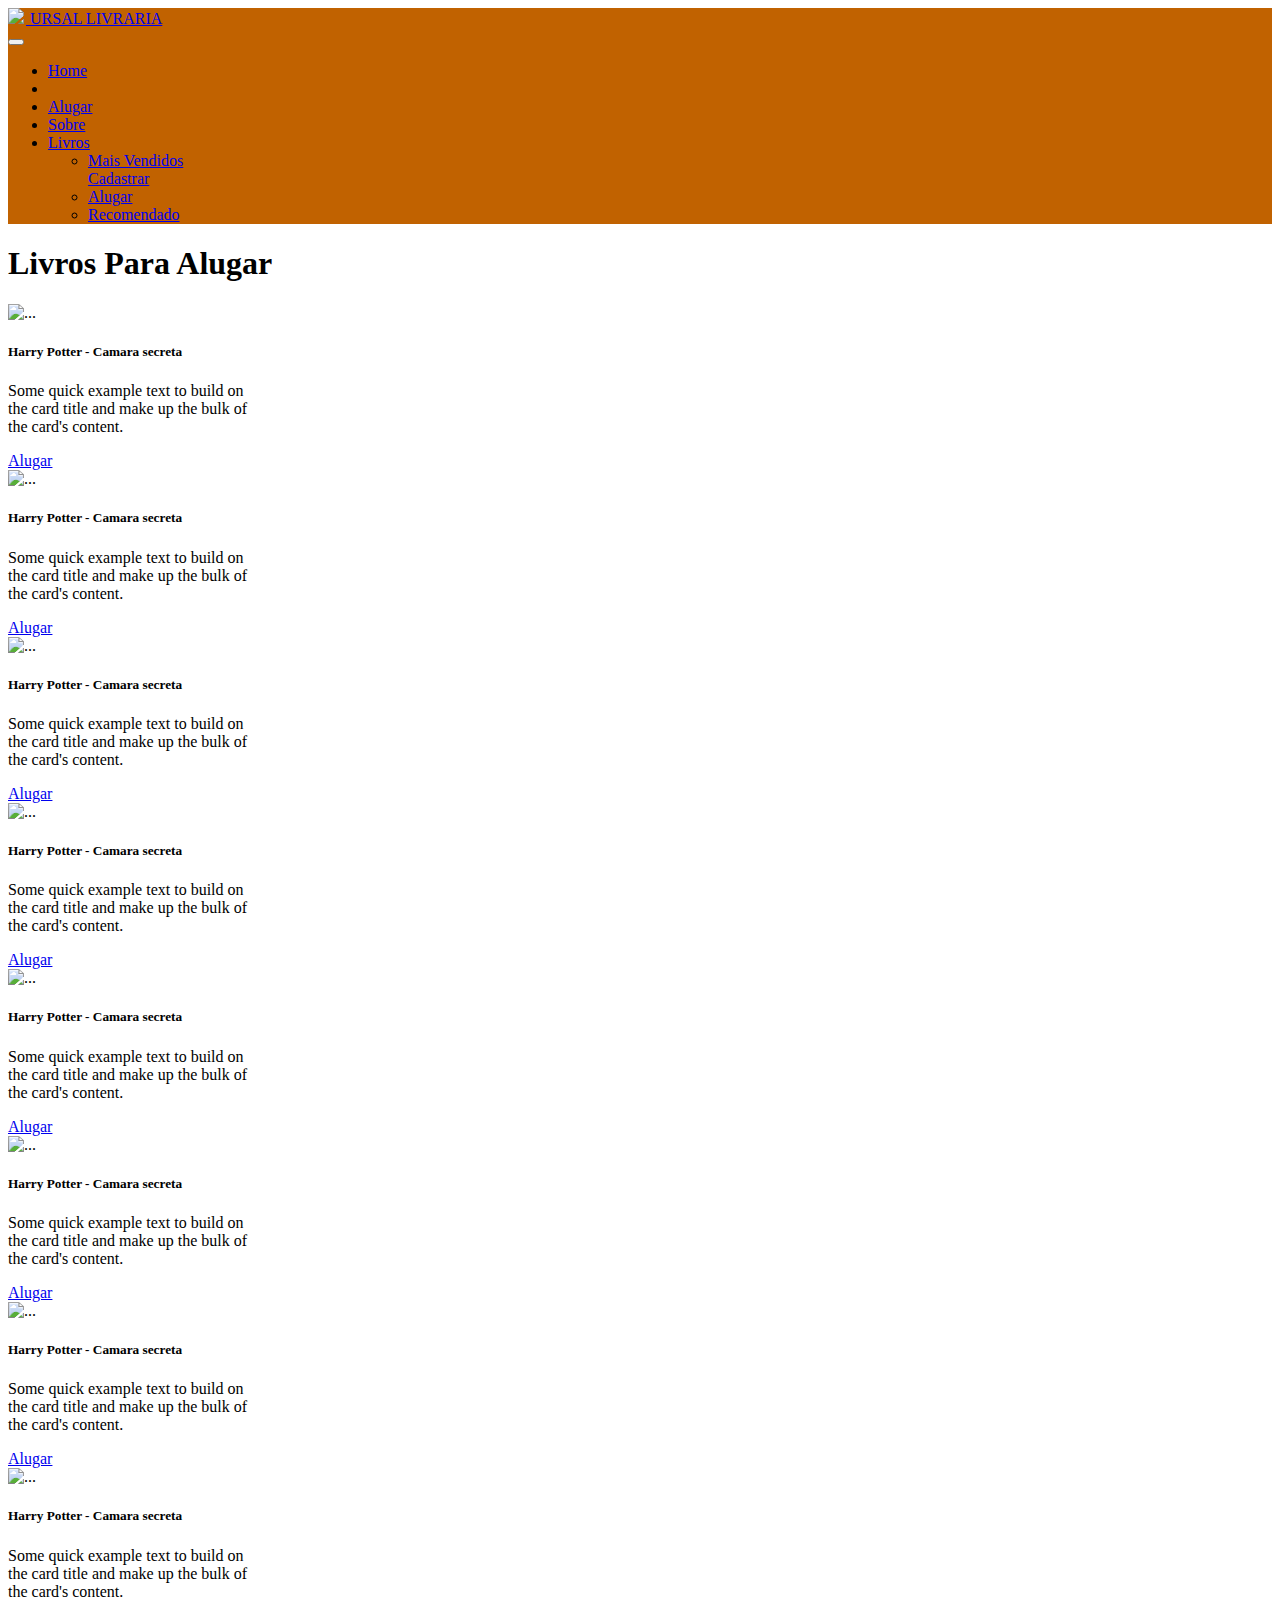
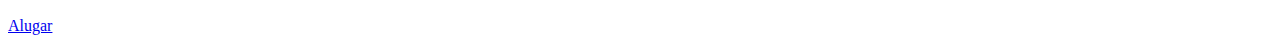
==== src/alugar.html @ 3f2e358a "Pagina de cadastro de livro com form, pagina de alugados e pagina de vendidos habilitado" ====
<!doctype html>
<html lang="en">
  <head>
    <!-- Required meta tags -->
    <meta charset="utf-8">
    <meta name="viewport" content="width=device-width, initial-scale=1">

    <!-- Bootstrap CSS -->
    <link href="https://cdn.jsdelivr.net/npm/bootstrap@5.1.3/dist/css/bootstrap.min.css" rel="stylesheet" integrity="sha384-1BmE4kWBq78iYhFldvKuhfTAU6auU8tT94WrHftjDbrCEXSU1oBoqyl2QvZ6jIW3" crossorigin="anonymous">
    <link rel="stylesheet" href="./styles/costum.css">
    <title></title>
  </head>
  <body>
    <header>
    <nav  id="navbar-dashboard" class="navbar navbar-expand-lg navbar-dark bg-dark" style="background-color: #C16200 !important">
        <div class="container">
            <a class="navbar-brand pr-2" href="#Home">
                <img src="./icons/Urso Icone.svg" style="width: 50px;padding-right: 2px;"/>
                 URSAL LIVRARIA
              </a>
              <div class="mx">
                <button class="navbar-toggler" type="button" data-bs-toggle="collapse" data-bs-target="#navbarSupportedContent" aria-controls="navbarSupportedContent" aria-expanded="false" aria-label="Toggle navigation">
                    <span class="navbar-toggler-icon"></span>
                  </button>
                  <div class="collapse navbar-collapse" id="navbarSupportedContent">
                    <ul class="navbar-nav me-auto mb-2 mb-lg-0">
                      <li class="nav-item">
                        <a class="nav-link " aria-current="page" href="./dashboard.html">Home</a>
                      </li>
                      <li class="nav-item">
                        <li><a class="nav-link active" href="./alugar.html">Alugar</a></li>
                      </li>
                      <li class="nav-item">
                        <a class="nav-link" href="./index.html">Sobre</a>
                      </li>
                      <li class="nav-item dropdown">
                        <a class="nav-link dropdown-toggle" href="#" id="navbarDropdown" role="button" data-bs-toggle="dropdown" aria-expanded="false">
                          Livros
                        </a>
                        <ul class="dropdown-menu" aria-labelledby="navbarDropdown">
                          <li><a class="dropdown-item" href="#">Mais Vendidos</a></li>
                          <a class="dropdown-item" href="./cadastrar.html">Cadastrar</a>
                          <li><a class="dropdown-item" href="./venda.html">Alugar</a></li>
                          <li> <a class="dropdown-item" href="./sugestao.html">Recomendado</a>
                          </li></li>
                        
                          
                         
                        </ul>
                      </li>
              </div>  

          </div>
        </div>
      </nav>
      </header>

      <main role="main" class="container">
        <section class="py-5">
            <h1 >Livros Para Alugar</h1>
            <div class="row  g-4">
              <div class="col-sm col-md-5 col-lg-3 py-2">
                  <div class="card text-center" style="width: 15rem;">
                      <img src="../src/images/Capa de livro teste.jpg" class="card-img-top" alt="...">
                      <div class="card-body">
                        <h5 class="card-title">Harry Potter - Camara secreta</h5>
                        <p class="card-text">Some quick example text to build on the card title and make up the bulk of the card's content.</p>
                       
                      
                        <a href="#" class="btn btn-primary">Alugar</a>
                      </div>
                    </div>
                  </div>

                  <div class="col-sm  col-md-5 col-lg-3 py-2">
                      <div class="card text-center" style="width: 15rem;">
                          <img src="../src/images/Capa de livro teste.jpg" class="card-img-top" alt="...">
                          <div class="card-body">
                            <h5 class="card-title">Harry Potter - Camara secreta</h5>
                            <p class="card-text">Some quick example text to build on the card title and make up the bulk of the card's content.</p>
                           
                          
                            <a href="#" class="btn btn-primary">Alugar</a>
                          </div>
                        </div>
                      </div>

                      <div class="col-sm  col-md-5 col-lg-3 py-2">
                          <div class="card text-center" style="width: 15rem;">
                              <img src="../src/images/Capa de livro teste.jpg" class="card-img-top" alt="...">
                              <div class="card-body">
                                <h5 class="card-title">Harry Potter - Camara secreta</h5>
                                <p class="card-text">Some quick example text to build on the card title and make up the bulk of the card's content.</p>
                               
                              
                                <a href="#" class="btn btn-primary">Alugar</a>
                              </div>
                            </div>
                          </div>
  

                      <div class="col-sm  col-md-5 col-lg-3 py-2">
                          <div class="card text-center" style="width: 15rem;">
                              <img src="../src/images/Capa de livro teste.jpg" class="card-img-top" alt="...">
                              <div class="card-body">
                                <h5 class="card-title">Harry Potter - Camara secreta</h5>
                                <p class="card-text">Some quick example text to build on the card title and make up the bulk of the card's content.</p>
                               
                              
                                <a href="#" class="btn btn-primary">Alugar</a>
                              </div>
                            </div>
                          </div>
  


                      <div class="col-sm col-md-5 col-lg-3  py-2">
                          <div class="card text-center" style="width: 15rem;">
                              <img src="../src/images/Capa de livro teste.jpg" class="card-img-top" alt="...">
                              <div class="card-body">
                                <h5 class="card-title">Harry Potter - Camara secreta</h5>
                                <p class="card-text">Some quick example text to build on the card title and make up the bulk of the card's content.</p>
                               
                              
                                <a href="#" class="btn btn-primary">Alugar</a>
                              </div>
                            </div>
                          </div>



                          <div class="col-sm col-md-5 col-lg-3  py-2">
                            <div class="card text-center" style="width: 15rem;">
                                <img src="../src/images/Capa de livro teste.jpg" class="card-img-top" alt="...">
                                <div class="card-body">
                                  <h5 class="card-title">Harry Potter - Camara secreta</h5>
                                  <p class="card-text">Some quick example text to build on the card title and make up the bulk of the card's content.</p>
                                 
                                
                                  <a href="#" class="btn btn-primary">Alugar</a>
                                </div>
                              </div>
                            </div>




                            <div class="col-sm col-md-5 col-lg-3  py-2">
                                <div class="card text-center" style="width: 15rem;">
                                    <img src="../src/images/Capa de livro teste.jpg" class="card-img-top" alt="...">
                                    <div class="card-body">
                                      <h5 class="card-title">Harry Potter - Camara secreta</h5>
                                      <p class="card-text">Some quick example text to build on the card title and make up the bulk of the card's content.</p>
                                     
                                    
                                      <a href="#" class="btn btn-primary">Alugar</a>
                                    </div>
                                  </div>
                                </div>





                                <div class="col-sm col-md-5 col-lg-3  py-2">
                                    <div class="card text-center" style="width: 15rem;">
                                        <img src="../src/images/Capa de livro teste.jpg" class="card-img-top" alt="...">
                                        <div class="card-body">
                                          <h5 class="card-title">Harry Potter - Camara secreta</h5>
                                          <p class="card-text">Some quick example text to build on the card title and make up the bulk of the card's content.</p>
  
                                        
                                          <a href="#" class="btn btn-primary">Alugar</a>
                                        </div>
                                      </div>
                                    </div>




                                    


            </div>
            

        </section>
    </main>
    <!-- Optional JavaScript; choose one of the two! -->

    <!-- Option 1: Bootstrap Bundle with Popper -->
    <script src="https://cdn.jsdelivr.net/npm/bootstrap@5.1.3/dist/js/bootstrap.bundle.min.js" integrity="sha384-ka7Sk0Gln4gmtz2MlQnikT1wXgYsOg+OMhuP+IlRH9sENBO0LRn5q+8nbTov4+1p" crossorigin="anonymous"></script>

    <!-- Option 2: Separate Popper and Bootstrap JS -->
    <!--
    <script src="https://cdn.jsdelivr.net/npm/@popperjs/core@2.10.2/dist/umd/popper.min.js" integrity="sha384-7+zCNj/IqJ95wo16oMtfsKbZ9ccEh31eOz1HGyDuCQ6wgnyJNSYdrPa03rtR1zdB" crossorigin="anonymous"></script>
    <script src="https://cdn.jsdelivr.net/npm/bootstrap@5.1.3/dist/js/bootstrap.min.js" integrity="sha384-QJHtvGhmr9XOIpI6YVutG+2QOK9T+ZnN4kzFN1RtK3zEFEIsxhlmWl5/YESvpZ13" crossorigin="anonymous"></script>
    -->
  </body>
</html>
---- src/styles/costum.css ----
:root{
    -cor-jumbotron: gray;
}

.jumbotron{
    background-image: url("../images/Foto\ principal.jpg");
    background-position: center;
    background-size: cover;
    padding: 10rem;
}
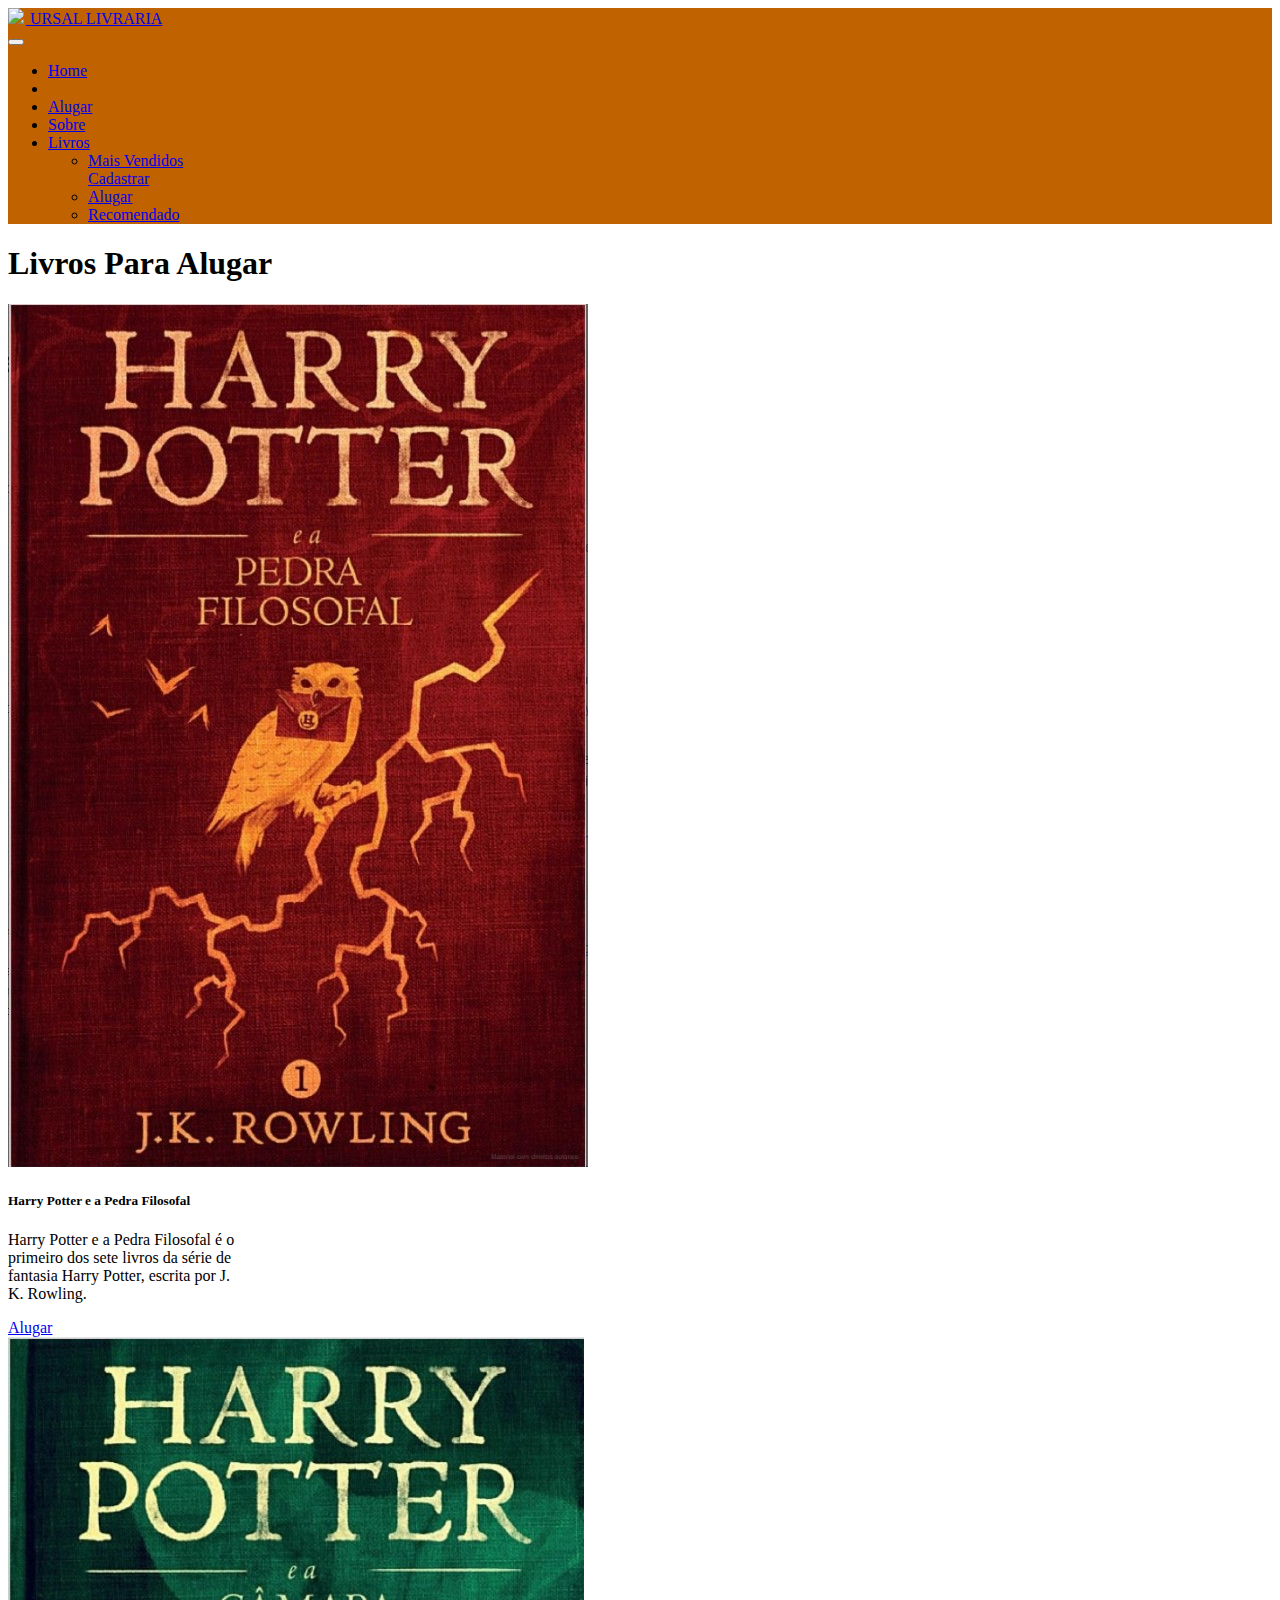
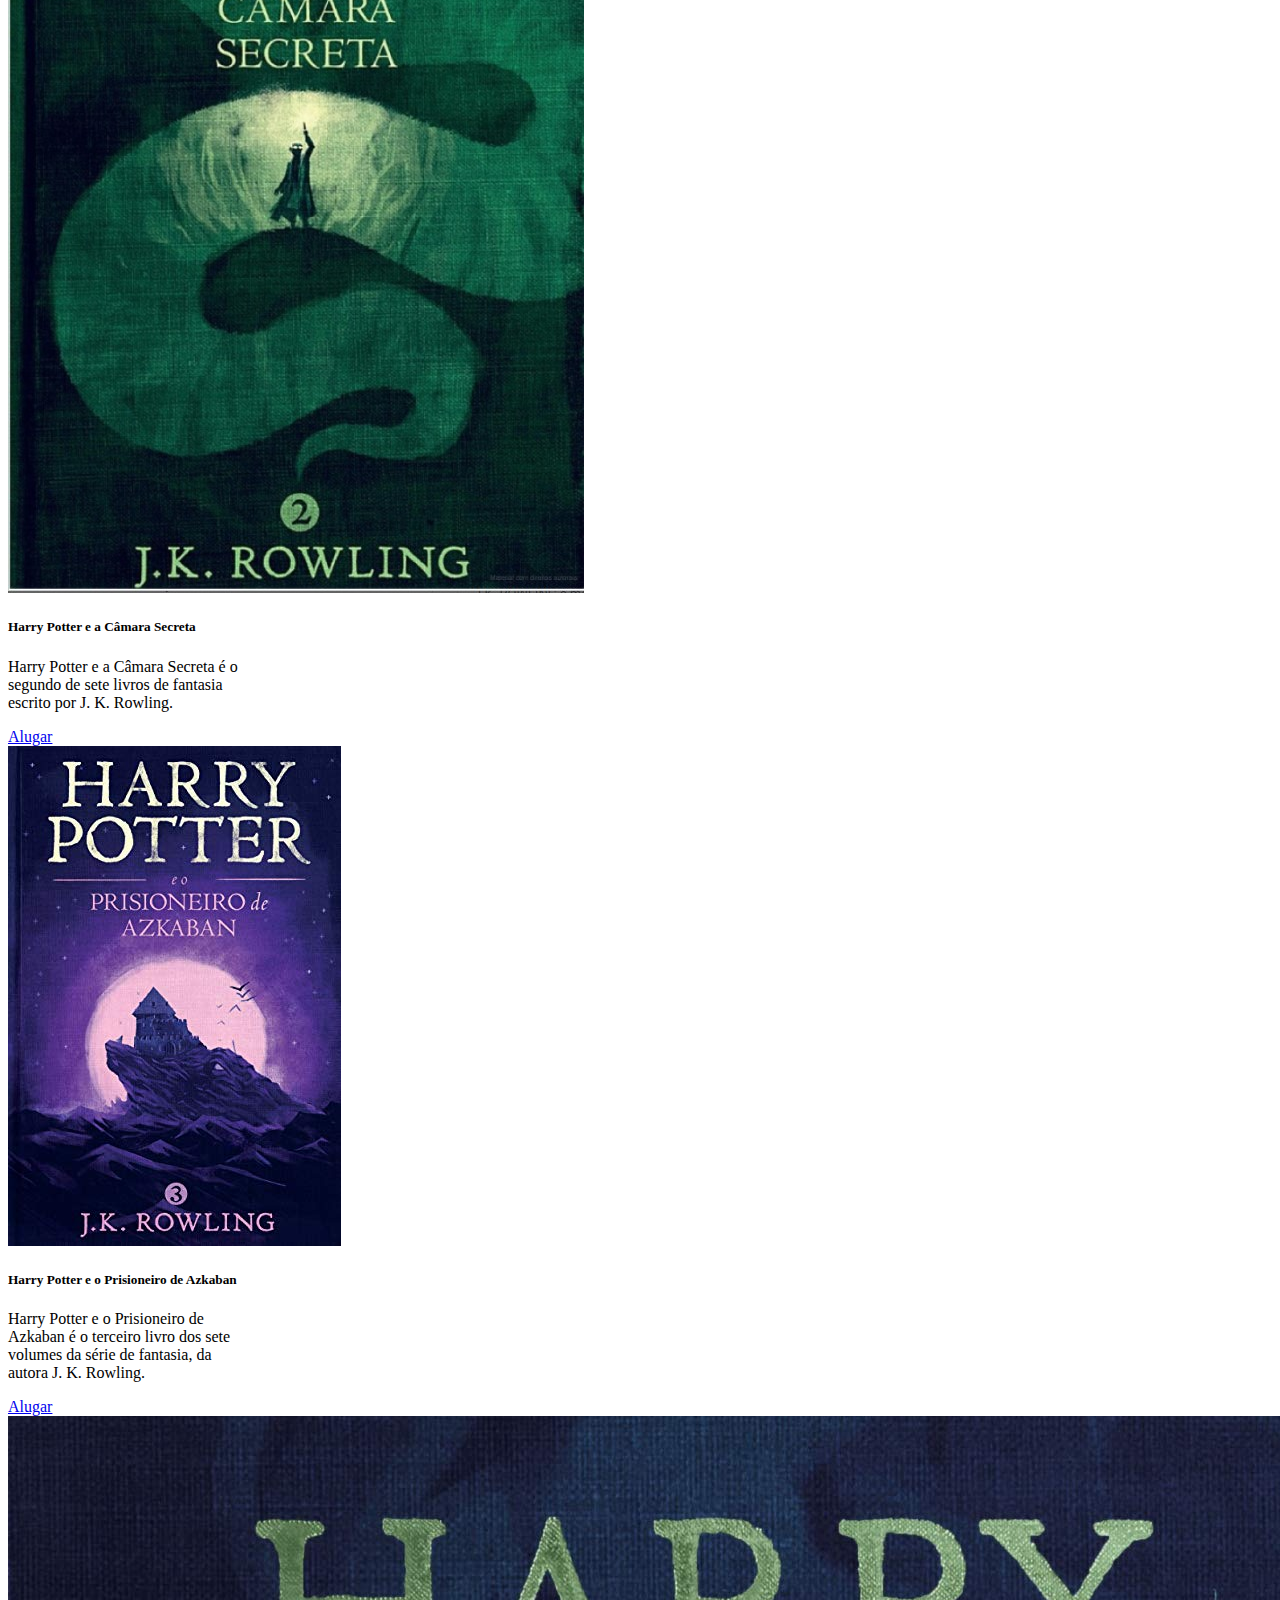
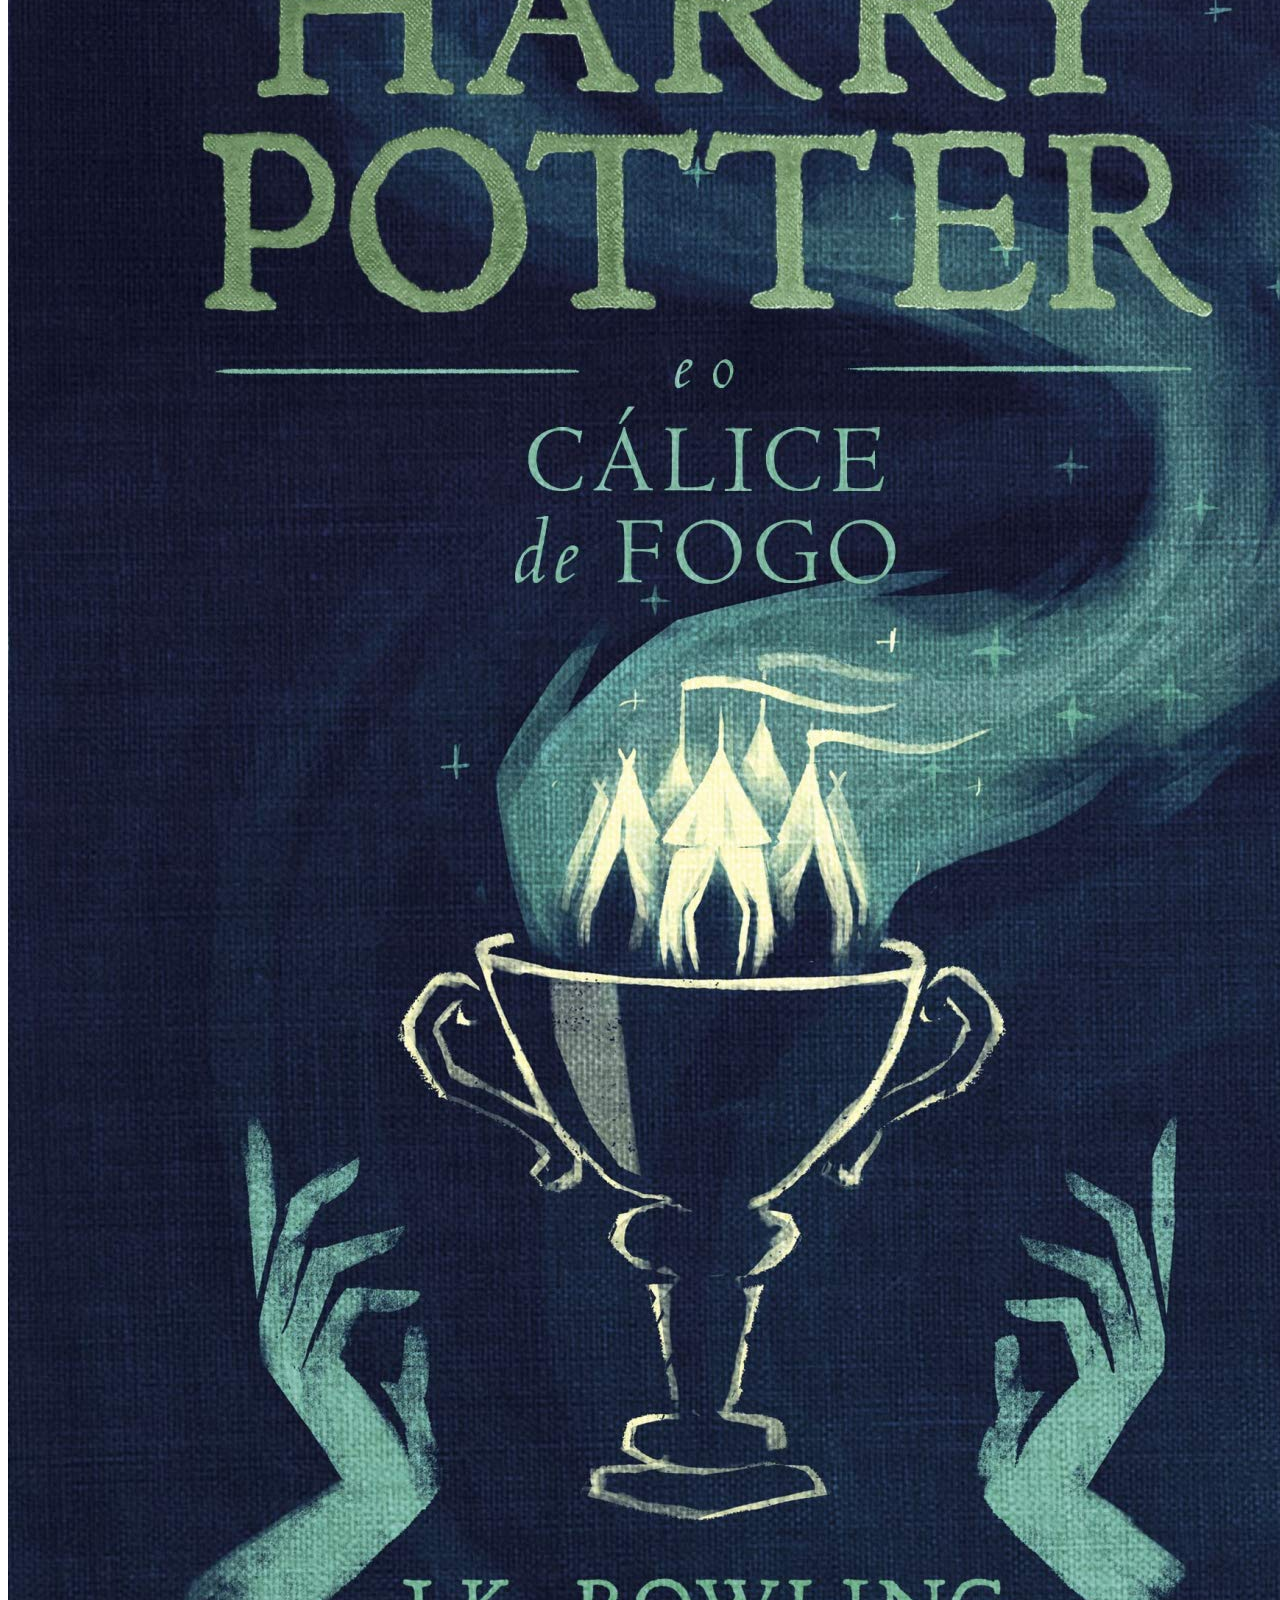
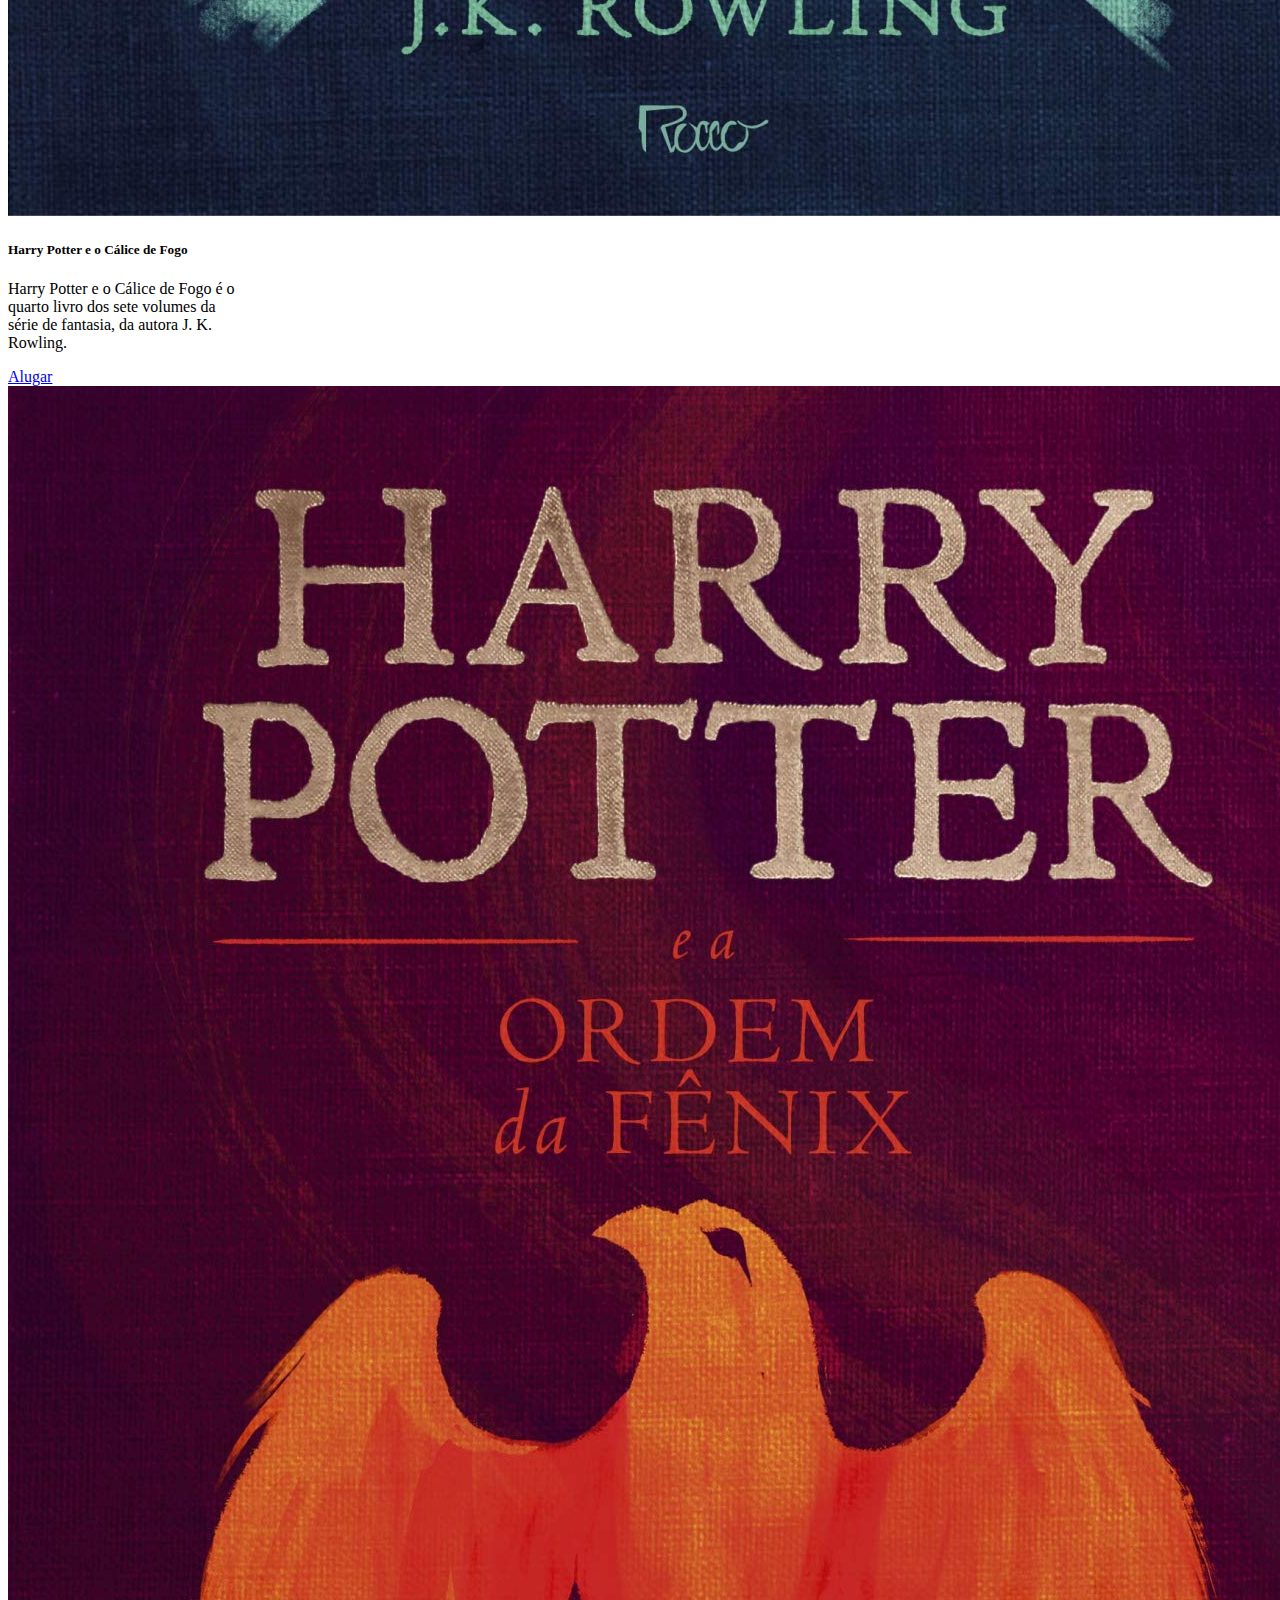
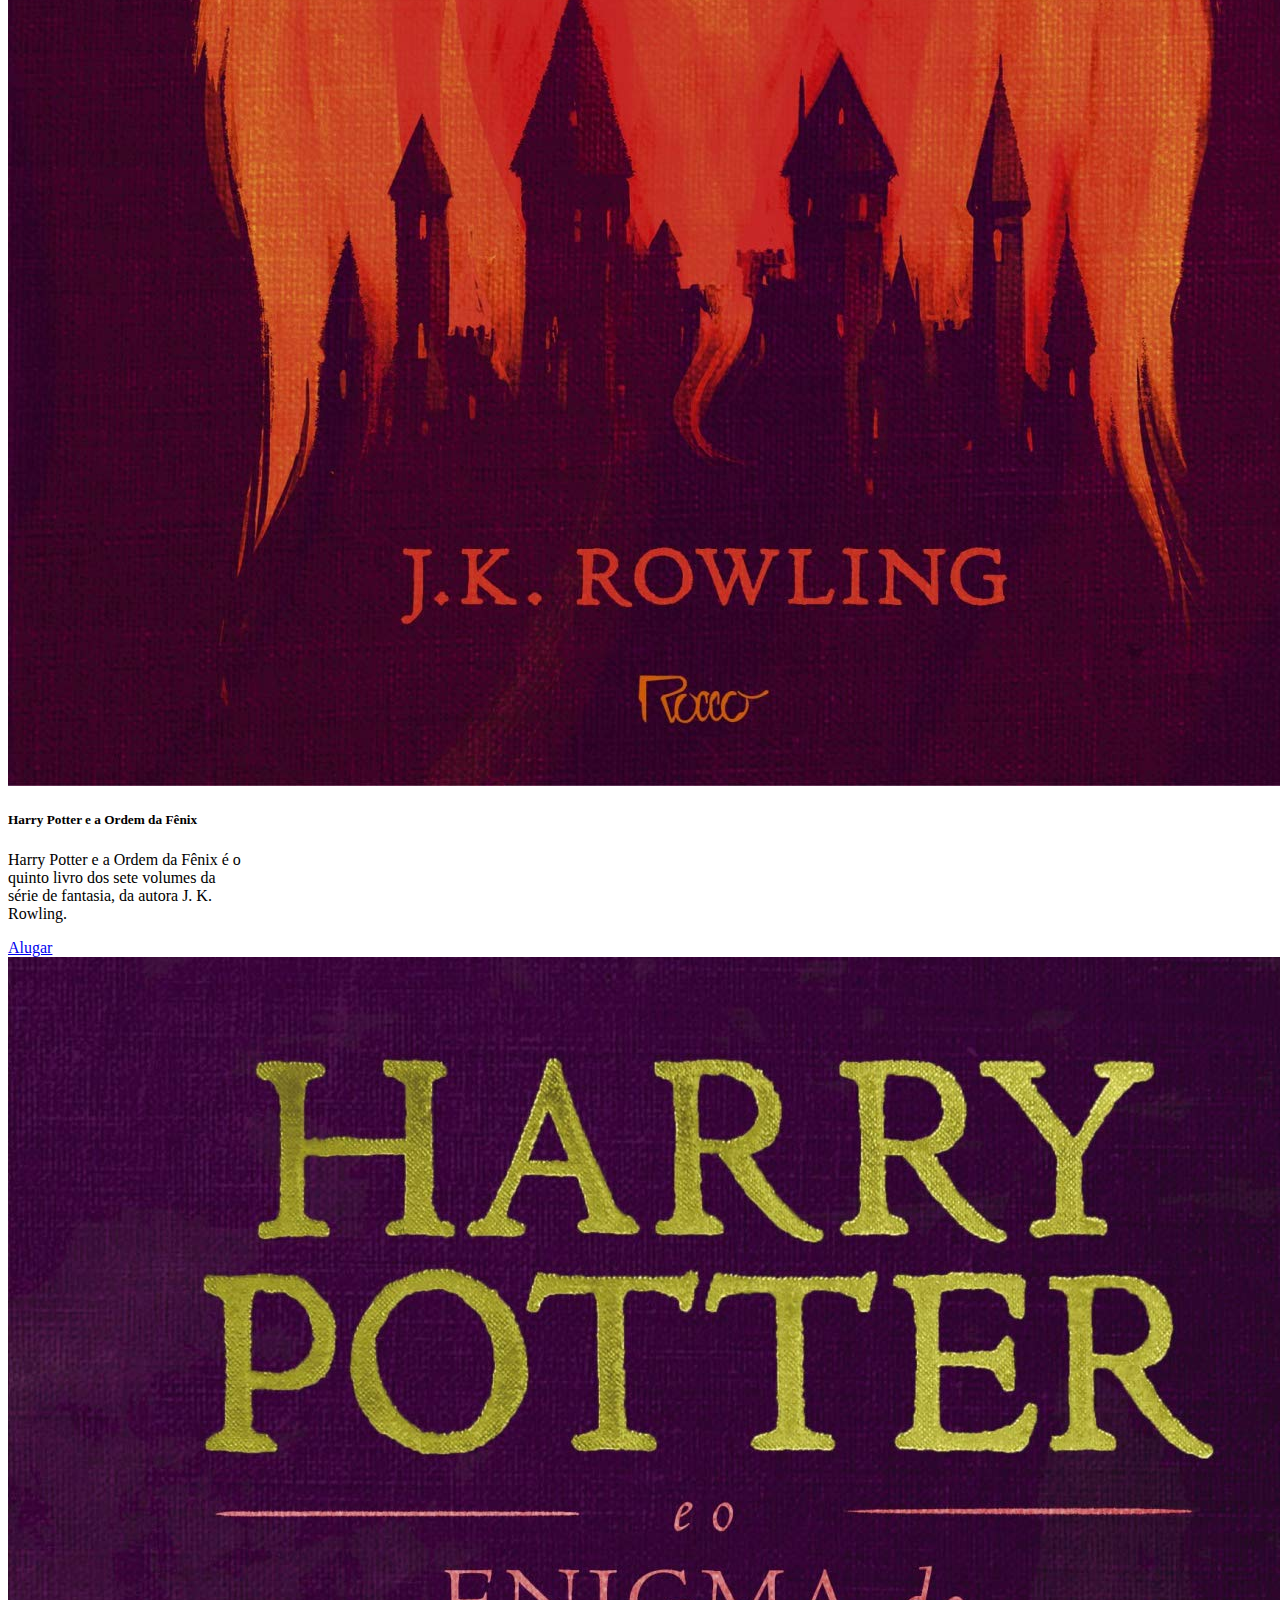
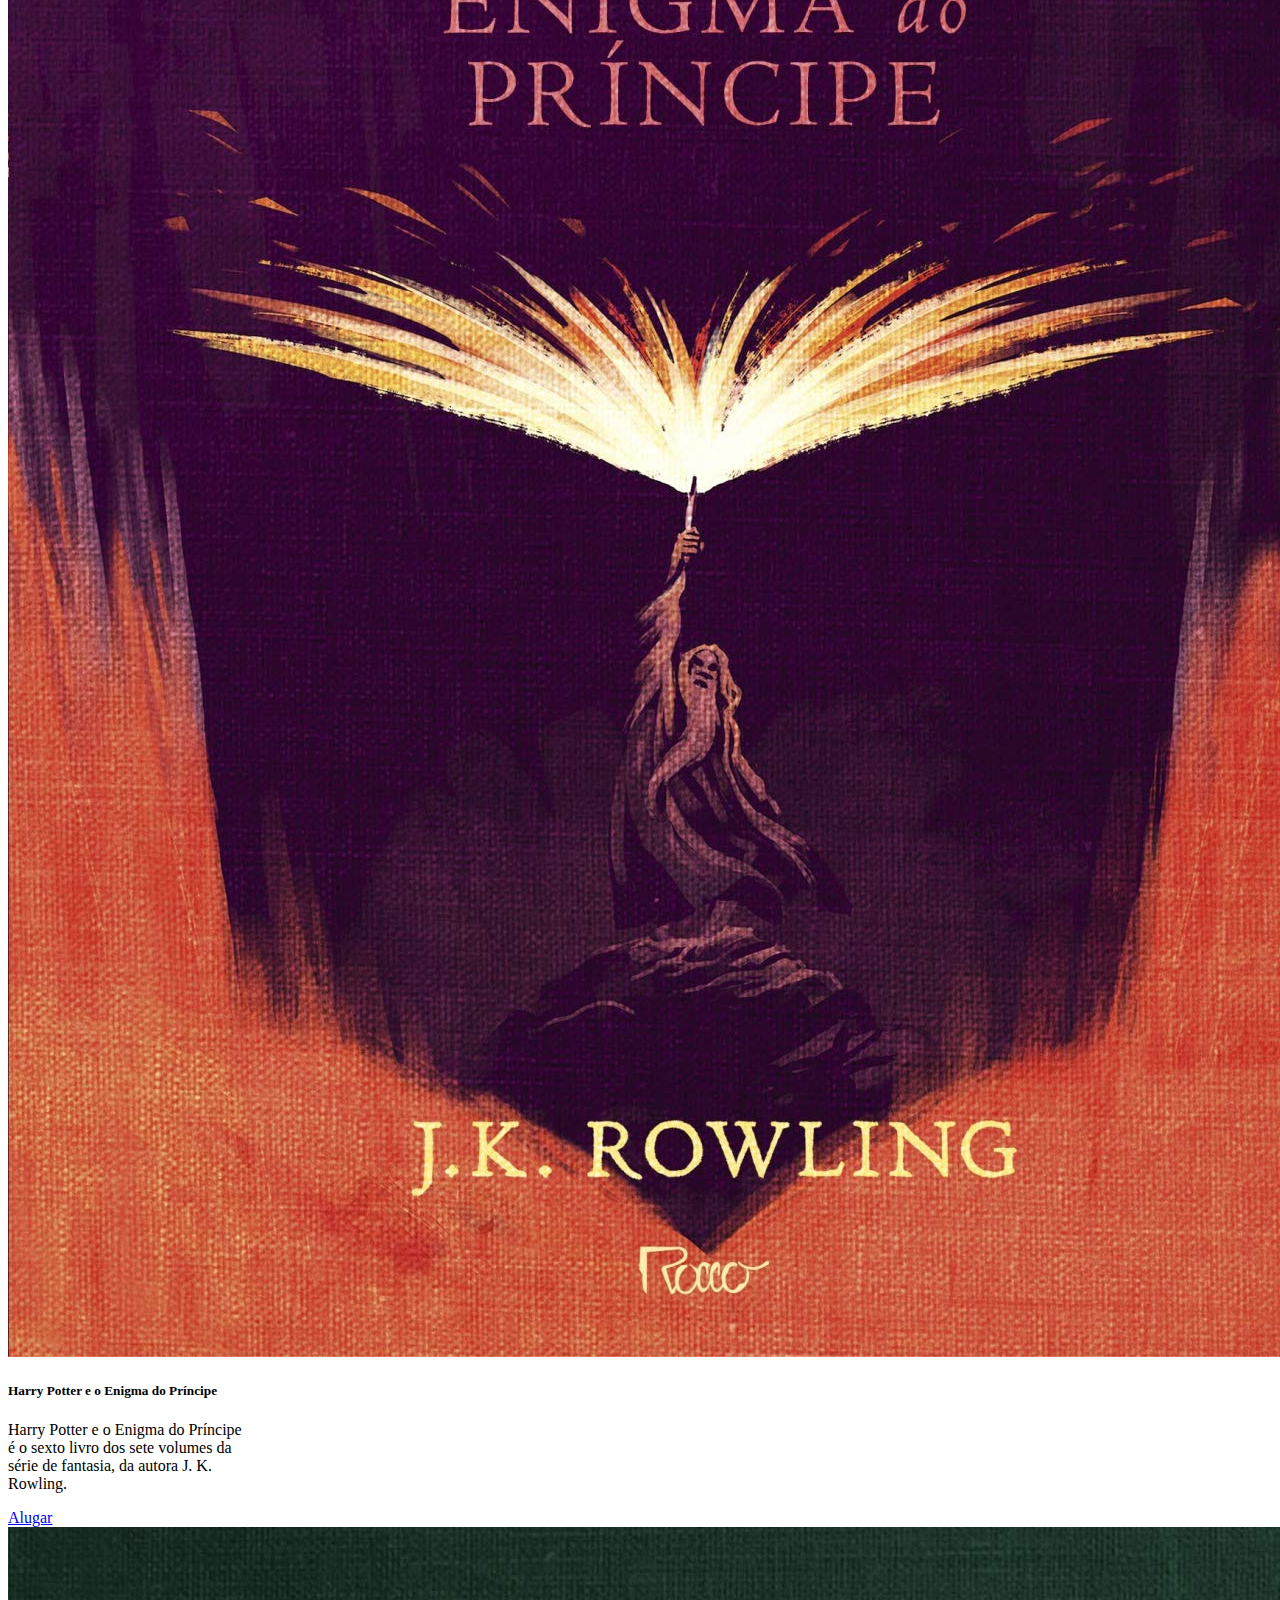
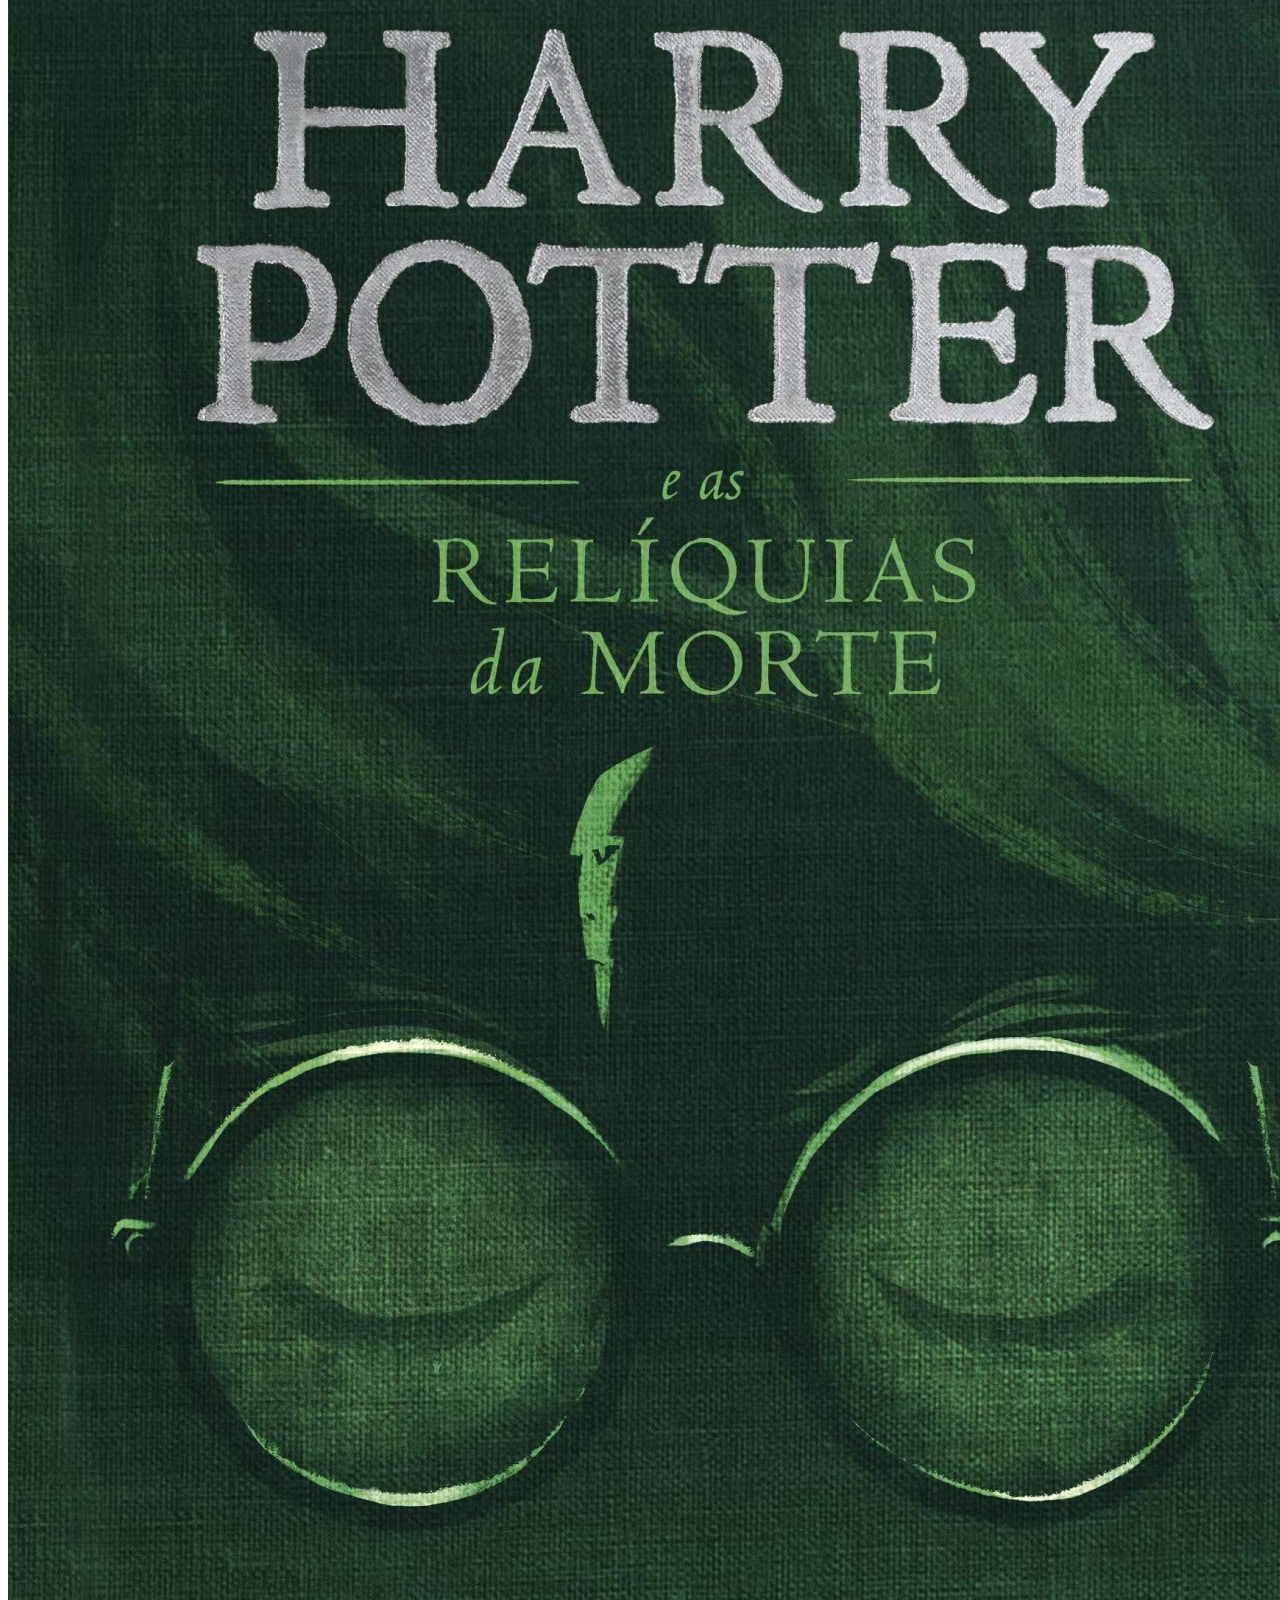
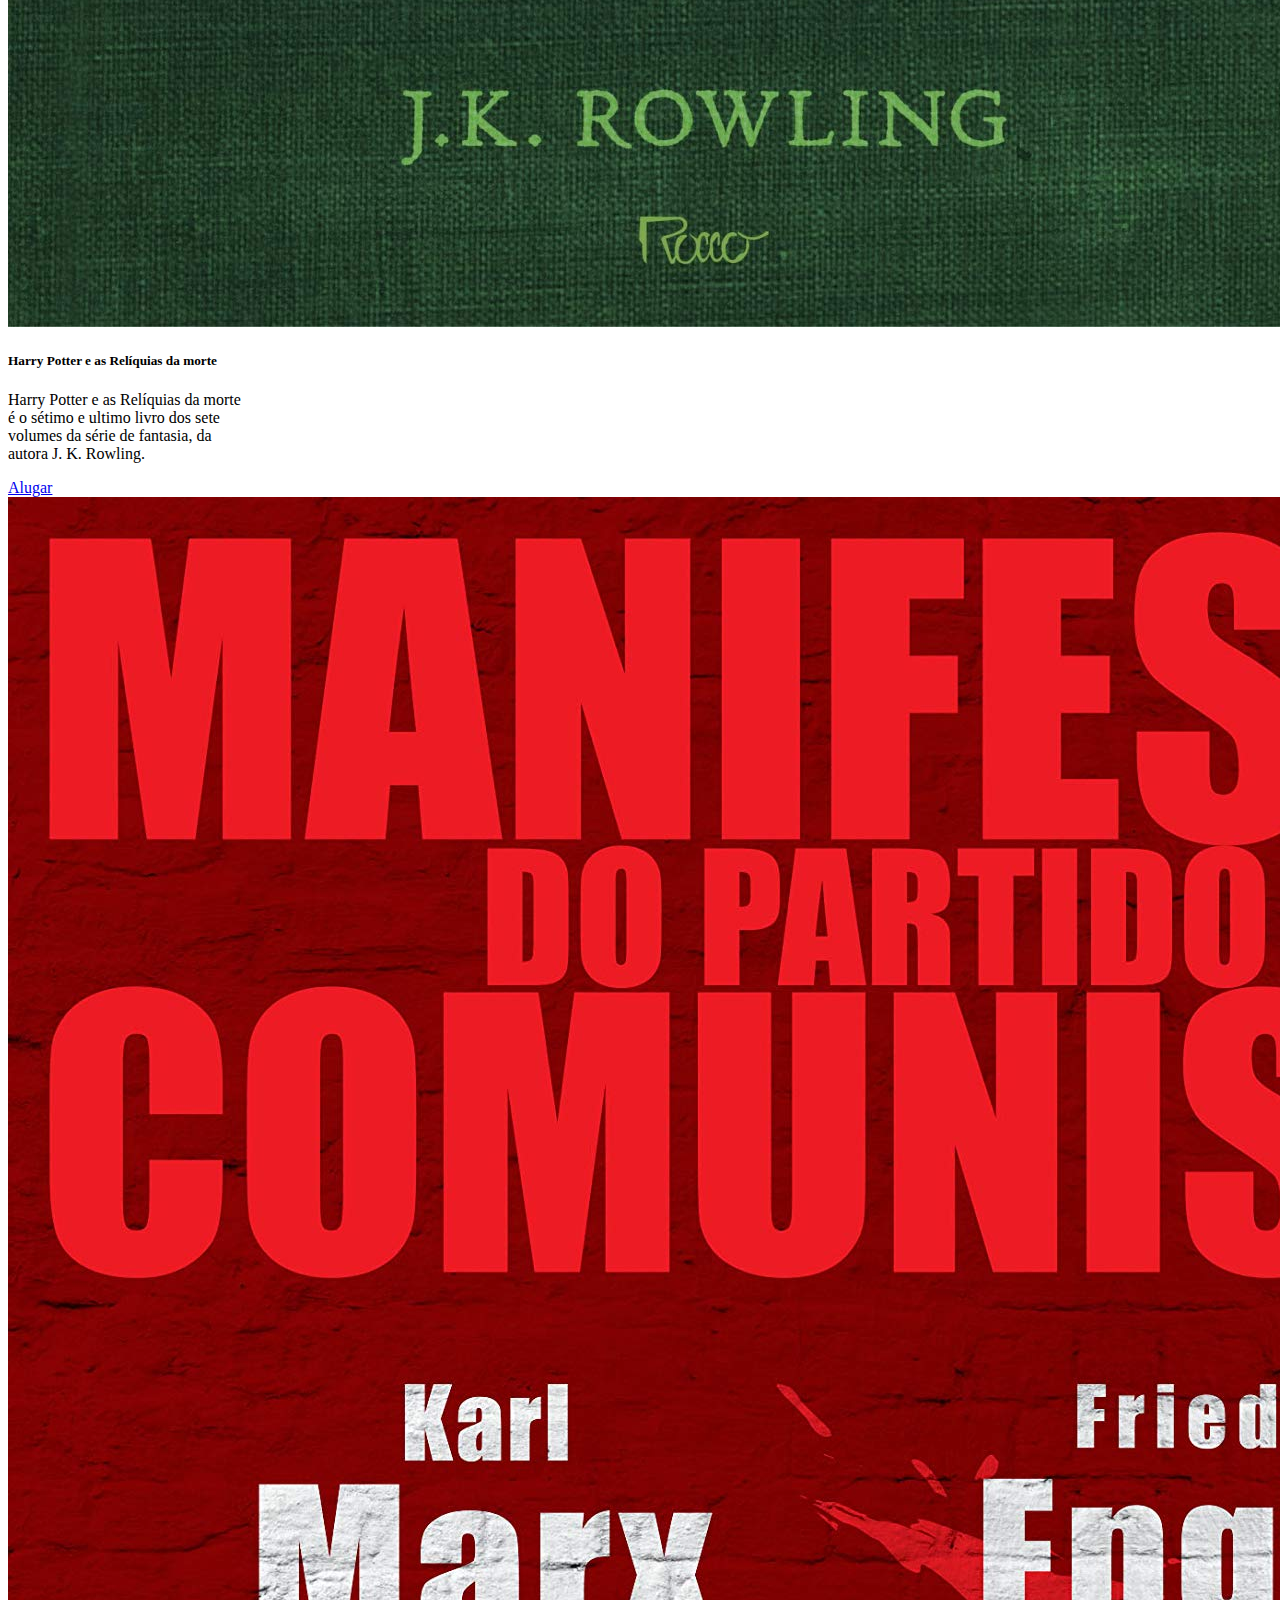
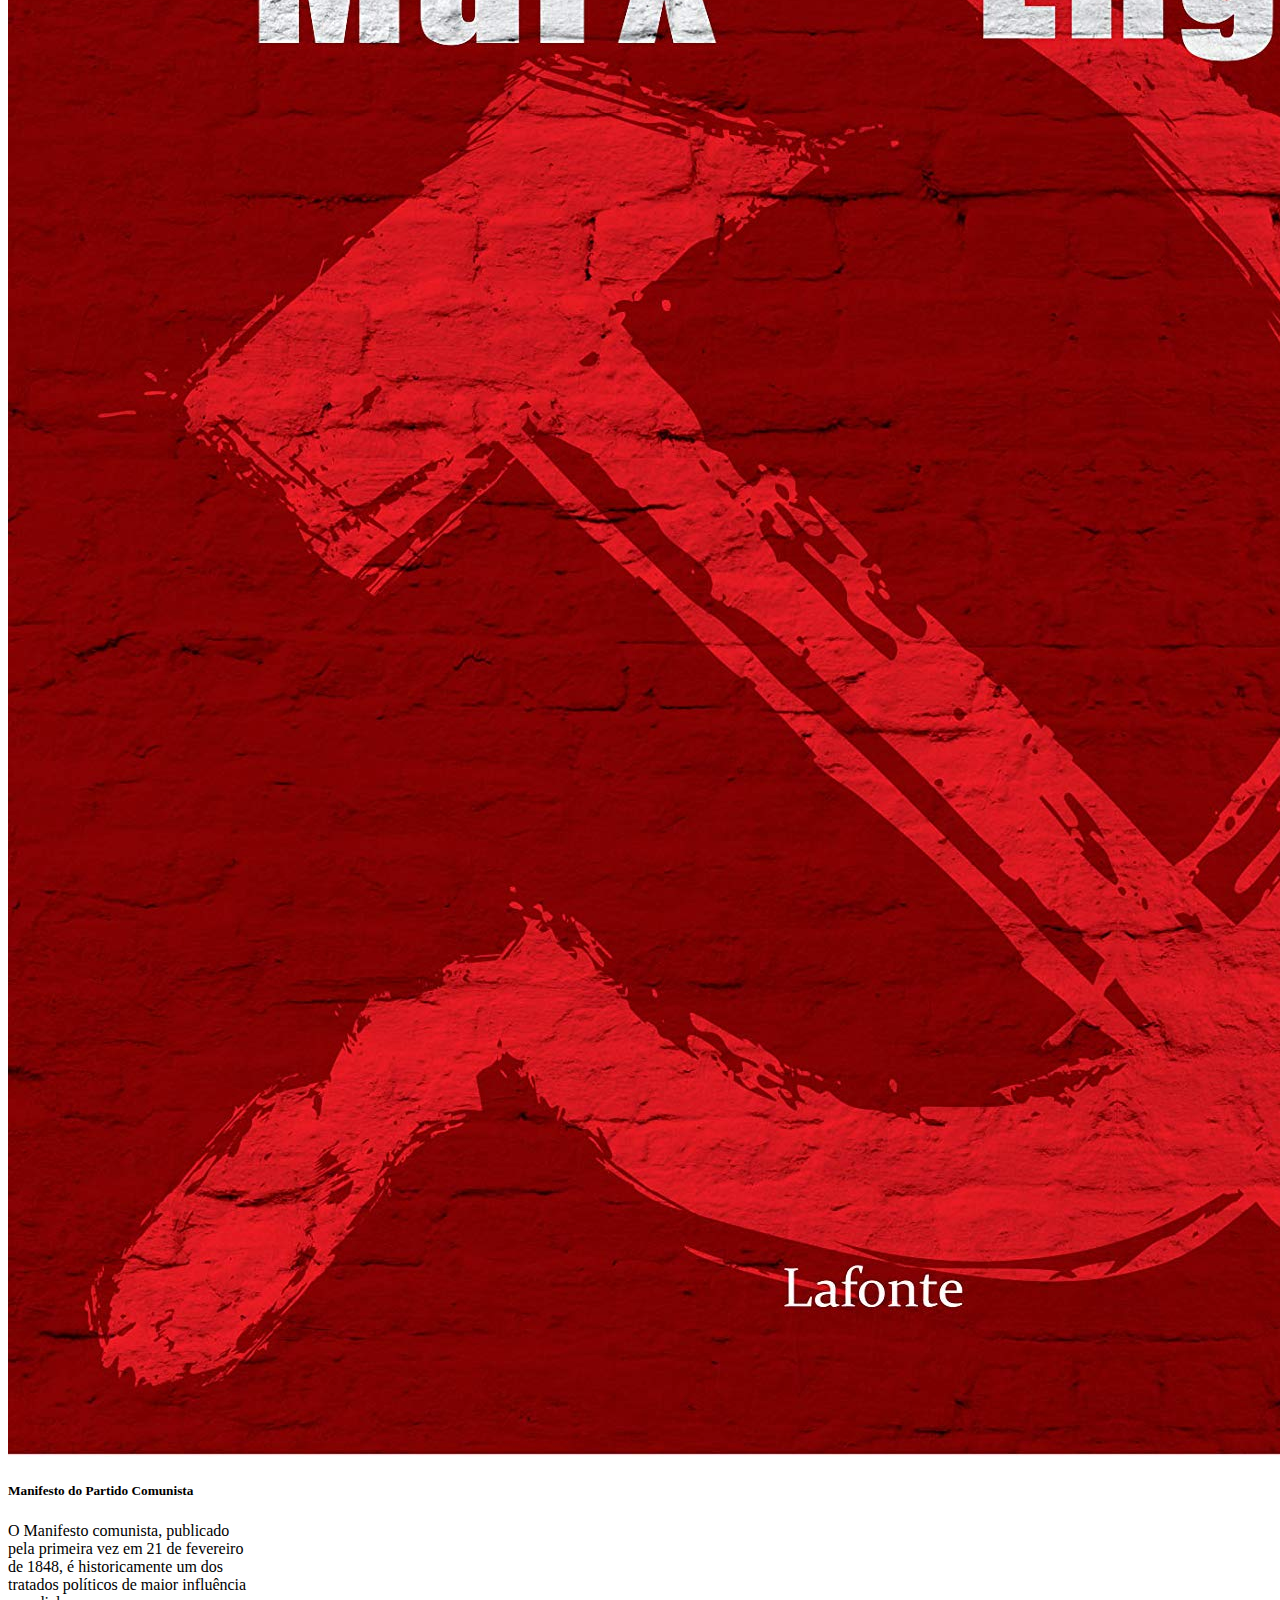
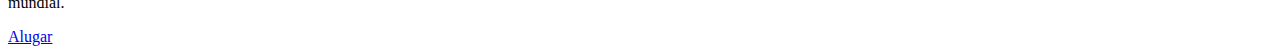
==== commit 646afb9a: "Add files via upload" ====
--- a/src/alugar.html
+++ b/src/alugar.html
@@ -61,10 +61,11 @@
             <div class="row  g-4">
               <div class="col-sm col-md-5 col-lg-3 py-2">
                   <div class="card text-center" style="width: 15rem;">
-                      <img src="../src/images/Capa de livro teste.jpg" class="card-img-top" alt="...">
+                      <img src="../src/images/Harry Potter e a Pedra Filosofal .jpg" class="card-img-top" alt="...">
                       <div class="card-body">
-                        <h5 class="card-title">Harry Potter - Camara secreta</h5>
-                        <p class="card-text">Some quick example text to build on the card title and make up the bulk of the card's content.</p>
+                        <h5 class="card-title">Harry Potter e a Pedra Filosofal</h5>
+                        <p class="card-text">Harry Potter e a Pedra Filosofal é o primeiro dos sete livros da série de fantasia Harry Potter, 
+                          escrita por J. K. Rowling.</p>
                        
                       
                         <a href="#" class="btn btn-primary">Alugar</a>
@@ -74,10 +75,10 @@
 
                   <div class="col-sm  col-md-5 col-lg-3 py-2">
                       <div class="card text-center" style="width: 15rem;">
-                          <img src="../src/images/Capa de livro teste.jpg" class="card-img-top" alt="...">
+                          <img src="../src/images/Harry Potter e a Câmara Secreta.jpg" class="card-img-top" alt="...">
                           <div class="card-body">
-                            <h5 class="card-title">Harry Potter - Camara secreta</h5>
-                            <p class="card-text">Some quick example text to build on the card title and make up the bulk of the card's content.</p>
+                            <h5 class="card-title">Harry Potter e a Câmara Secreta</h5>
+                            <p class="card-text">Harry Potter e a Câmara Secreta é o segundo de sete livros de fantasia escrito por J. K. Rowling.</p>
                            
                           
                             <a href="#" class="btn btn-primary">Alugar</a>
@@ -87,10 +88,11 @@
 
                       <div class="col-sm  col-md-5 col-lg-3 py-2">
                           <div class="card text-center" style="width: 15rem;">
-                              <img src="../src/images/Capa de livro teste.jpg" class="card-img-top" alt="...">
+                              <img src="../src/images/Harry Potter e o Prisioneiro de Azkaban.jpg" class="card-img-top" alt="...">
                               <div class="card-body">
-                                <h5 class="card-title">Harry Potter - Camara secreta</h5>
-                                <p class="card-text">Some quick example text to build on the card title and make up the bulk of the card's content.</p>
+                                <h5 class="card-title">Harry Potter e o Prisioneiro de Azkaban</h5>
+                                <p class="card-text">Harry Potter e o Prisioneiro de Azkaban é o terceiro livro dos sete volumes da série de fantasia, 
+                                  da autora J. K. Rowling. </p>
                                
                               
                                 <a href="#" class="btn btn-primary">Alugar</a>
@@ -101,10 +103,10 @@
 
                       <div class="col-sm  col-md-5 col-lg-3 py-2">
                           <div class="card text-center" style="width: 15rem;">
-                              <img src="../src/images/Capa de livro teste.jpg" class="card-img-top" alt="...">
+                              <img src="../src/images/Harry Potter e o Cálice de Fogo.jpg" class="card-img-top" alt="...">
                               <div class="card-body">
-                                <h5 class="card-title">Harry Potter - Camara secreta</h5>
-                                <p class="card-text">Some quick example text to build on the card title and make up the bulk of the card's content.</p>
+                                <h5 class="card-title">Harry Potter e o Cálice de Fogo</h5>
+                                <p class="card-text">Harry Potter e o Cálice de Fogo é o quarto livro dos sete volumes da série de fantasia, da autora J. K. Rowling.</p>
                                
                               
                                 <a href="#" class="btn btn-primary">Alugar</a>
@@ -116,10 +118,10 @@
 
                       <div class="col-sm col-md-5 col-lg-3  py-2">
                           <div class="card text-center" style="width: 15rem;">
-                              <img src="../src/images/Capa de livro teste.jpg" class="card-img-top" alt="...">
+                              <img src="../src/images/Harry Potter e a Ordem da Fênix.jpg" class="card-img-top" alt="...">
                               <div class="card-body">
-                                <h5 class="card-title">Harry Potter - Camara secreta</h5>
-                                <p class="card-text">Some quick example text to build on the card title and make up the bulk of the card's content.</p>
+                                <h5 class="card-title">Harry Potter e a Ordem da Fênix</h5>
+                                <p class="card-text">Harry Potter e a Ordem da Fênix é o quinto livro dos sete volumes da série de fantasia, da autora J. K. Rowling.</p>
                                
                               
                                 <a href="#" class="btn btn-primary">Alugar</a>
@@ -131,10 +133,10 @@
 
                           <div class="col-sm col-md-5 col-lg-3  py-2">
                             <div class="card text-center" style="width: 15rem;">
-                                <img src="../src/images/Capa de livro teste.jpg" class="card-img-top" alt="...">
+                                <img src="../src/images/Harry Potter e o Enigma do Príncipe.jpg" class="card-img-top" alt="...">
                                 <div class="card-body">
-                                  <h5 class="card-title">Harry Potter - Camara secreta</h5>
-                                  <p class="card-text">Some quick example text to build on the card title and make up the bulk of the card's content.</p>
+                                  <h5 class="card-title">Harry Potter e o Enigma do Príncipe</h5>
+                                  <p class="card-text">Harry Potter e o Enigma do Príncipe é o sexto livro dos sete volumes da série de fantasia, da autora J. K. Rowling.</p>
                                  
                                 
                                   <a href="#" class="btn btn-primary">Alugar</a>
@@ -147,10 +149,11 @@
 
                             <div class="col-sm col-md-5 col-lg-3  py-2">
                                 <div class="card text-center" style="width: 15rem;">
-                                    <img src="../src/images/Capa de livro teste.jpg" class="card-img-top" alt="...">
+                                    <img src="../src/images/Harry Potter e as Relíquias da morte.jpg" class="card-img-top" alt="...">
                                     <div class="card-body">
-                                      <h5 class="card-title">Harry Potter - Camara secreta</h5>
-                                      <p class="card-text">Some quick example text to build on the card title and make up the bulk of the card's content.</p>
+                                      <h5 class="card-title">Harry Potter e as Relíquias da morte</h5>
+                                      <p class="card-text">Harry Potter e as Relíquias da morte é o sétimo e ultimo livro dos sete volumes da série de fantasia, 
+                                        da autora J. K. Rowling.</p>
                                      
                                     
                                       <a href="#" class="btn btn-primary">Alugar</a>
@@ -164,10 +167,11 @@
 
                                 <div class="col-sm col-md-5 col-lg-3  py-2">
                                     <div class="card text-center" style="width: 15rem;">
-                                        <img src="../src/images/Capa de livro teste.jpg" class="card-img-top" alt="...">
+                                        <img src="../src/images/Manifesto do Partido Comunista.jpg" class="card-img-top" alt="...">
                                         <div class="card-body">
-                                          <h5 class="card-title">Harry Potter - Camara secreta</h5>
-                                          <p class="card-text">Some quick example text to build on the card title and make up the bulk of the card's content.</p>
+                                          <h5 class="card-title">Manifesto do Partido Comunista</h5>
+                                          <p class="card-text">O Manifesto comunista, publicado pela primeira vez em 21 de fevereiro de 1848, 
+                                            é historicamente um dos tratados políticos de maior influência mundial.</p>
   
                                         
                                           <a href="#" class="btn btn-primary">Alugar</a>
